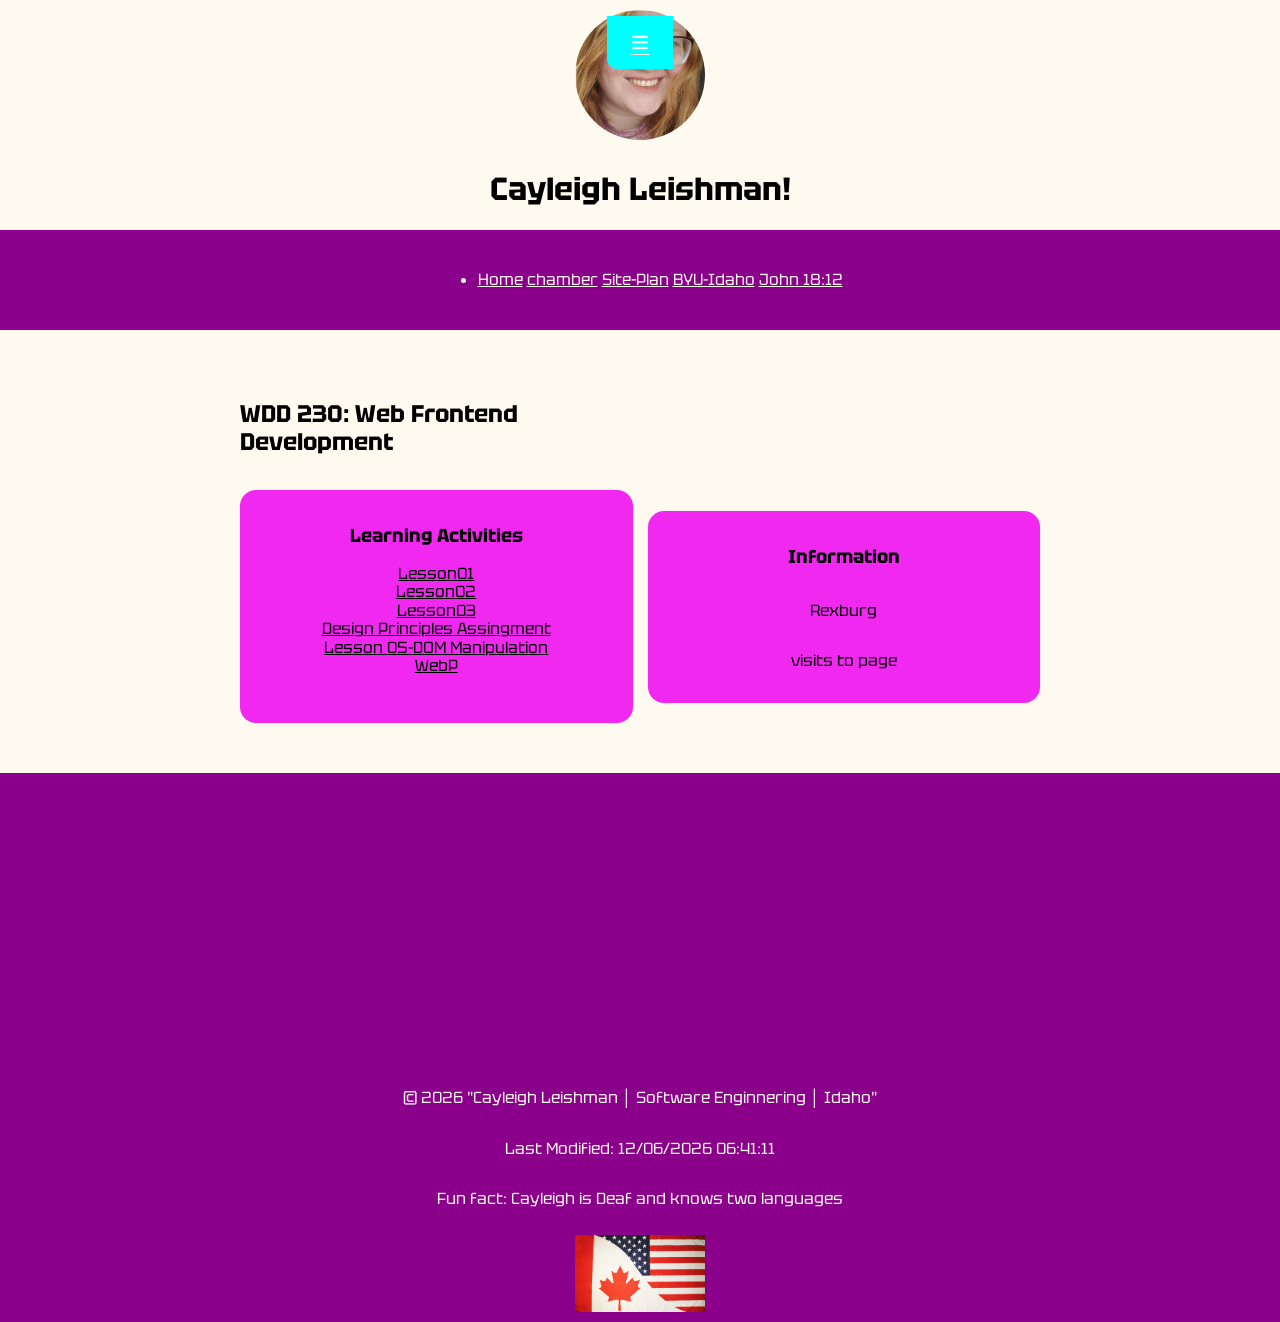
==== index.html @ 1617f6b6 "added webp landscape image link" ====
<!DOCTYPE html>
<html lang="en">

<head>
    <link rel="apple-touch-icon" sizes="180x180" href="images/favicon_io/apple-touch-icon.png">
    <link rel="icon" type="image/png" sizes="32x32" href="images/favicon_io/favicon-32x32.png">
    <link rel="icon" type="image/png" sizes="16x16" href="images/favicon_io/favicon-16x16.png">
    <link rel="manifest" href="/site.webmanifest">

    <meta charset="UTF-8">
    <meta name="viewport" content="width=device-width, initial-scale=1.0">
    <meta name="author" content="Cayleigh Leishman">
    <meta name="description" content="Course Assingment Portal for Cayleigh Leishman's WDD 23- Web Frontend Development Course.">
    <title>Cayleigh Leishman - WDD 230 - Web Frontend Development</title>

    <link rel="stylesheet" href="styles/normalization.css">
    <link rel="stylesheet" href="styles/base.css">
    <link rel="stylesheet" href="styles/larger.css">

    <script src="scripts/getdate.js" defer></script>
    <script src="scripts/menu.js" defer></script>
</head>

<body>
    <header> 
        <img src="images/cayleigh.png" alt="A gorgeous Readhead with glasses">
        <h1>Cayleigh Leishman!</h1>
    </header>

    <nav>
        <a href="#" id="menu"></a>
        <ul>
            <li>
                <a href = 'index.html'>Home</a>
                <a href = 'lesson03/chamber-site-plan.html'>chamber</a>
                <a href = 'chamber/'>Site-Plan</a>
                <a href = 'https://www.byui.edu/'>BYU-Idaho</a>
                <a href = 'https://www.churchofjesuschrist.org/study/scriptures/nt/john/8?lang=eng&id=p12#p12'>John 18:12</a>  <!--put in your favourite scripture--> 
            </li>
       </ul>
    </nav>


    <main>
        <h2>WDD 230: Web Frontend Development</h2>
        
        <section class="card firstcard">
            <h3>Learning Activities</h3>
            <a href = "lesson01.html"> Lesson01</a>
            <a href = "lesson02.html"> Lesson02</a>
            <a href = "lesson03.html"> Lesson03</a>
            <a href = "lesson02/design-principles.html">Design Principles Assingment</a>
            <a href="lesson05/bom.html">Lesson 05-DOM Manipulation</a>
            <!-- Used "https://convertio.co/download/1380c945b4b763ab1682d4e4f6f7ae545b6948/" to convert instead because previous website claimed I "Used" my limites -->
            <a href = "lesson03/images/landscape.webp">WebP</a>

            <ul> 
                <!--<li> </li> -->
            </ul>
        </section>

        <section class="card secondcard" >
            <h3>Information</h3>
            <p> Rexburg</p>
            <p>visits to page</p>

        </section>

    </main>




    <footer> 
        <iframe src="https://www.google.com/maps/embed?pb=!1m18!1m12!1m3!1d2878.994685492668!2d-111.78596552532389!3d43.8144696419877!2m3!1f0!2f0!3f0!3m2!1i1024!2i768!4f13.1!3m3!1m2!1s0x53540b03dc48a5cf%3A0x1e5534d3c38ef412!2sBrigham%20Young%20University-Idaho!5e0!3m2!1sen!2sus!4v1706305842684!5m2!1sen!2sus" width="400" height="300" style="border:0;" allowfullscreen="" loading="lazy" referrerpolicy="no-referrer-when-downgrade"></iframe>
        
        <!-- I used the professors website for this portion as well-->
        <p> © <span id="copyrightYear"></span>
        "Cayleigh Leishman │ Software Enginnering │ Idaho" </p>

        <p id="lastModified"></p>
        <!-- t>he Vertical bar took forever to find │││││-->

        <p>Fun fact: Cayleigh is Deaf and knows two languages</p>

        <img src="images/dual_flag.png" alt="A flag that has both the American flag and the Canadian flag combined together">
    </footer>

    
</body>

</html>
---- styles/normalization.css ----
/*! normalize.css v8.0.1 | MIT License | github.com/necolas/normalize.css */

/* Document
   ========================================================================== */

/**
 * 1. Correct the line height in all browsers.
 * 2. Prevent adjustments of font size after orientation changes in iOS.
 */

 html {
    line-height: 1.15; /* 1 */
    -webkit-text-size-adjust: 100%; /* 2 */
  }
  
  /* Sections
     ========================================================================== */
  
  /**
   * Remove the margin in all browsers.
   */
  
  body {
    margin: 0;
  }
  
  /**
   * Render the `main` element consistently in IE.
   */
  
  main {
    display: block;
  }
  
  /**
   * Correct the font size and margin on `h1` elements within `section` and
   * `article` contexts in Chrome, Firefox, and Safari.
   */
  
  h1 {
    font-size: 2em;
    margin: 0.67em 0;
  }
  
  /* Grouping content
     ========================================================================== */
  
  /**
   * 1. Add the correct box sizing in Firefox.
   * 2. Show the overflow in Edge and IE.
   */
  
  hr {
    box-sizing: content-box; /* 1 */
    height: 0; /* 1 */
    overflow: visible; /* 2 */
  }
  
  /**
   * 1. Correct the inheritance and scaling of font size in all browsers.
   * 2. Correct the odd `em` font sizing in all browsers.
   */
  
  pre {
    font-family: monospace, monospace; /* 1 */
    font-size: 1em; /* 2 */
  }
  
  /* Text-level semantics
     ========================================================================== */
  
  /**
   * Remove the gray background on active links in IE 10.
   */
  
  a {
    background-color: transparent;
  }
  
  /**
   * 1. Remove the bottom border in Chrome 57-
   * 2. Add the correct text decoration in Chrome, Edge, IE, Opera, and Safari.
   */
  
  abbr[title] {
    border-bottom: none; /* 1 */
    text-decoration: underline; /* 2 */
    text-decoration: underline dotted; /* 2 */
  }
  
  /**
   * Add the correct font weight in Chrome, Edge, and Safari.
   */
  
  b,
  strong {
    font-weight: bolder;
  }
  
  /**
   * 1. Correct the inheritance and scaling of font size in all browsers.
   * 2. Correct the odd `em` font sizing in all browsers.
   */
  
  code,
  kbd,
  samp {
    font-family: monospace, monospace; /* 1 */
    font-size: 1em; /* 2 */
  }
  
  /**
   * Add the correct font size in all browsers.
   */
  
  small {
    font-size: 80%;
  }
  
  /**
   * Prevent `sub` and `sup` elements from affecting the line height in
   * all browsers.
   */
  
  sub,
  sup {
    font-size: 75%;
    line-height: 0;
    position: relative;
    vertical-align: baseline;
  }
  
  sub {
    bottom: -0.25em;
  }
  
  sup {
    top: -0.5em;
  }
  
  /* Embedded content
     ========================================================================== */
  
  /**
   * Remove the border on images inside links in IE 10.
   */
  
  img {
    border-style: none;
  }
  
  /* Forms
     ========================================================================== */
  
  /**
   * 1. Change the font styles in all browsers.
   * 2. Remove the margin in Firefox and Safari.
   */
  
  button,
  input,
  optgroup,
  select,
  textarea {
    font-family: inherit; /* 1 */
    font-size: 100%; /* 1 */
    line-height: 1.15; /* 1 */
    margin: 0; /* 2 */
  }
  
  /**
   * Show the overflow in IE.
   * 1. Show the overflow in Edge.
   */
  
  button,
  input { /* 1 */
    overflow: visible;
  }
  
  /**
   * Remove the inheritance of text transform in Edge, Firefox, and IE.
   * 1. Remove the inheritance of text transform in Firefox.
   */
  
  button,
  select { /* 1 */
    text-transform: none;
  }
  
  /**
   * Correct the inability to style clickable types in iOS and Safari.
   */
  
  button,
  [type="button"],
  [type="reset"],
  [type="submit"] {
    -webkit-appearance: button;
  }
  
  /**
   * Remove the inner border and padding in Firefox.
   */
  
  button::-moz-focus-inner,
  [type="button"]::-moz-focus-inner,
  [type="reset"]::-moz-focus-inner,
  [type="submit"]::-moz-focus-inner {
    border-style: none;
    padding: 0;
  }
  
  /**
   * Restore the focus styles unset by the previous rule.
   */
  
  button:-moz-focusring,
  [type="button"]:-moz-focusring,
  [type="reset"]:-moz-focusring,
  [type="submit"]:-moz-focusring {
    outline: 1px dotted ButtonText;
  }
  
  /**
   * Correct the padding in Firefox.
   */
  
  fieldset {
    padding: 0.35em 0.75em 0.625em;
  }
  
  /**
   * 1. Correct the text wrapping in Edge and IE.
   * 2. Correct the color inheritance from `fieldset` elements in IE.
   * 3. Remove the padding so developers are not caught out when they zero out
   *    `fieldset` elements in all browsers.
   */
  
  legend {
    box-sizing: border-box; /* 1 */
    color: inherit; /* 2 */
    display: table; /* 1 */
    max-width: 100%; /* 1 */
    padding: 0; /* 3 */
    white-space: normal; /* 1 */
  }
  
  /**
   * Add the correct vertical alignment in Chrome, Firefox, and Opera.
   */
  
  progress {
    vertical-align: baseline;
  }
  
  /**
   * Remove the default vertical scrollbar in IE 10+.
   */
  
  textarea {
    overflow: auto;
  }
  
  /**
   * 1. Add the correct box sizing in IE 10.
   * 2. Remove the padding in IE 10.
   */
  
  [type="checkbox"],
  [type="radio"] {
    box-sizing: border-box; /* 1 */
    padding: 0; /* 2 */
  }
  
  /**
   * Correct the cursor style of increment and decrement buttons in Chrome.
   */
  
  [type="number"]::-webkit-inner-spin-button,
  [type="number"]::-webkit-outer-spin-button {
    height: auto;
  }
  
  /**
   * 1. Correct the odd appearance in Chrome and Safari.
   * 2. Correct the outline style in Safari.
   */
  
  [type="search"] {
    -webkit-appearance: textfield; /* 1 */
    outline-offset: -2px; /* 2 */
  }
  
  /**
   * Remove the inner padding in Chrome and Safari on macOS.
   */
  
  [type="search"]::-webkit-search-decoration {
    -webkit-appearance: none;
  }
  
  /**
   * 1. Correct the inability to style clickable types in iOS and Safari.
   * 2. Change font properties to `inherit` in Safari.
   */
  
  ::-webkit-file-upload-button {
    -webkit-appearance: button; /* 1 */
    font: inherit; /* 2 */
  }
  
  /* Interactive
     ========================================================================== */
  
  /*
   * Add the correct display in Edge, IE 10+, and Firefox.
   */
  
  details {
    display: block;
  }
  
  /*
   * Add the correct display in all browsers.
   */
  
  summary {
    display: list-item;
  }
  
  /* Misc
     ========================================================================== */
  
  /**
   * Add the correct display in IE 10+.
   */
  
  template {
    display: none;
  }
  
  /**
   * Add the correct display in IE 10.
   */
  
  [hidden] {
    display: none;
  }
---- styles/base.css ----
@import url('https://fonts.googleapis.com/css2?family=Bungee+Spice&family=Handlee&family=Nanum+Myeongjo&family=Playpen+Sans:wght@300&family=Silkscreen&family=Tektur&display=swap');

* {
    box-sizing: border-box;
}
header {
    background-color:FLORALWHITE;
    display:grid;
    place-items: center;

}

header img{ 
    border-radius: 85px;
}
header h1 {
    text-align: center;
}

img { 
    padding: 10px;
    width: 150px;
}

body { 
    
    font-family:'tektur', 'playpen+sans', 'silksreen', 'Nanum+Myeongjo', sans-serif;
    color: black;
    background-color: floralwhite;

}

/* assistance from professors site */
#menu{
    position:absolute;
    top:1rem; 
    display: block;
    background-color: aqua;
    border-radius: 0 0 0 10px;
    padding: .5rem;
}

#menu::before{
    content:"≡";
    font-size:2rem;
    padding:1rem;
}

/* what does the .show do? */
.show #menu::before{
    content:"x";

}

nav { 
    background-color: #8B008B;
    color:floralwhite;
    
}

nav a { 
    color: floralwhite;
}

nav a:hover{
    color:#f028f0;
}
main {
    Background-color: floralwhite;
    max-width: 800px;
    margin: 50px auto;


}

.card {
    background-color: #f028f0;
    width: 100%;
    padding: 16px;
    border-radius: 16px;
    
}
.card a{
    color:black;
}

.card a:hover{
    color:floralwhite;
}

footer {
    background-color: #8B008B;
    color:floralwhite; 
}

footer,h2,header,nav,main,section { 

    display:grid;
    place-items: center;


}
---- styles/larger.css ----
@media screen and (min-width:800px){
    
    nav {
        display: flex;
        gap:10px;
        justify-content: center;
        padding: 25px;
    }

    main{
        display: grid;
        gap: 15px;
        grid-template-columns: 1fr 1fr;
        grid-template-rows: auto 1fr;

    }

    .secondcard{
        grid-column: 2/3;
        grid-row: 2/3;
    }

   .firstcard{
        grid-column:1/2;
        grid-row:2/3;
   }
}
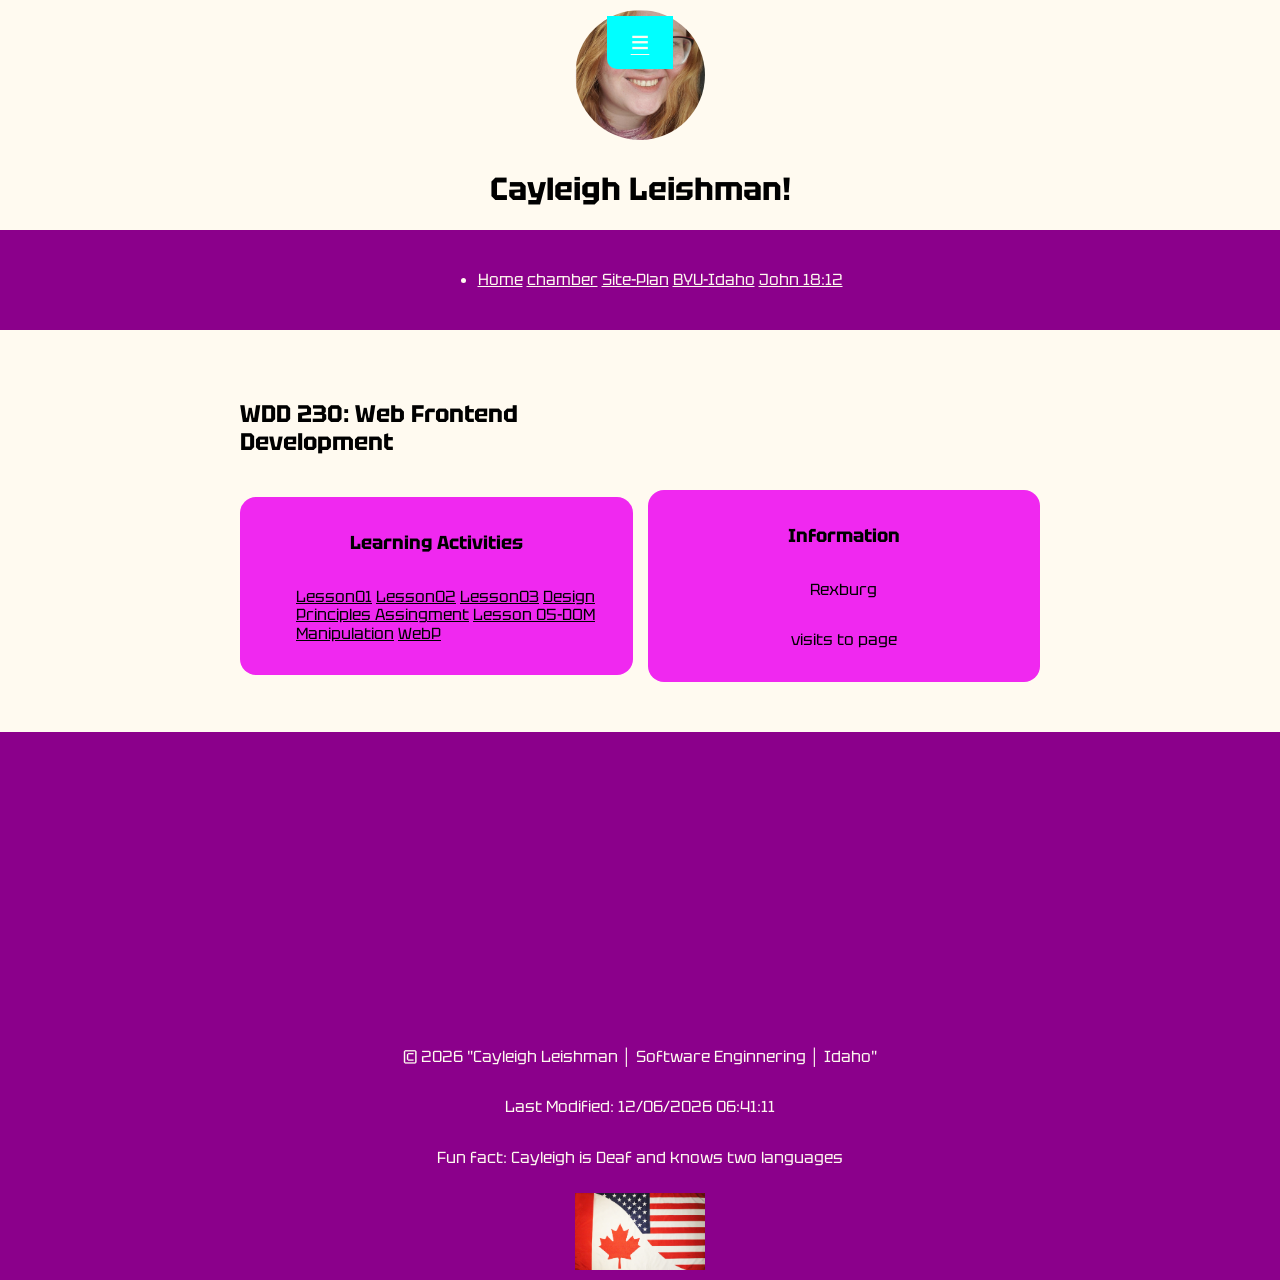
==== commit 578d0964: "updated linking (<href>) links" ====
--- a/index.html
+++ b/index.html
@@ -46,16 +46,14 @@
         
         <section class="card firstcard">
             <h3>Learning Activities</h3>
-            <a href = "lesson01.html"> Lesson01</a>
-            <a href = "lesson02.html"> Lesson02</a>
-            <a href = "lesson03.html"> Lesson03</a>
-            <a href = "lesson02/design-principles.html">Design Principles Assingment</a>
-            <a href="lesson05/bom.html">Lesson 05-DOM Manipulation</a>
-            <!-- Used "https://convertio.co/download/1380c945b4b763ab1682d4e4f6f7ae545b6948/" to convert instead because previous website claimed I "Used" my limites -->
-            <a href = "lesson03/images/landscape.webp">WebP</a>
-
             <ul> 
-                <!--<li> </li> -->
+                <a href = "lesson01/lesson01.html"> Lesson01</a>
+                <a href = "lesson02/lesson02.html"> Lesson02</a>
+                <a href = "lesson03/lesson03.html"> Lesson03</a>
+                <a href = "lesson02/design-principles.html">Design Principles Assingment</a>
+                <a href = "lesson05/bom.html">Lesson 05-DOM Manipulation</a>
+                <!-- Used "https://convertio.co/download/1380c945b4b763ab1682d4e4f6f7ae545b6948/" to convert instead because previous website claimed I "Used" my limites -->
+                <a href = "lesson03/images/landscape.webp">WebP</a>
             </ul>
         </section>
 
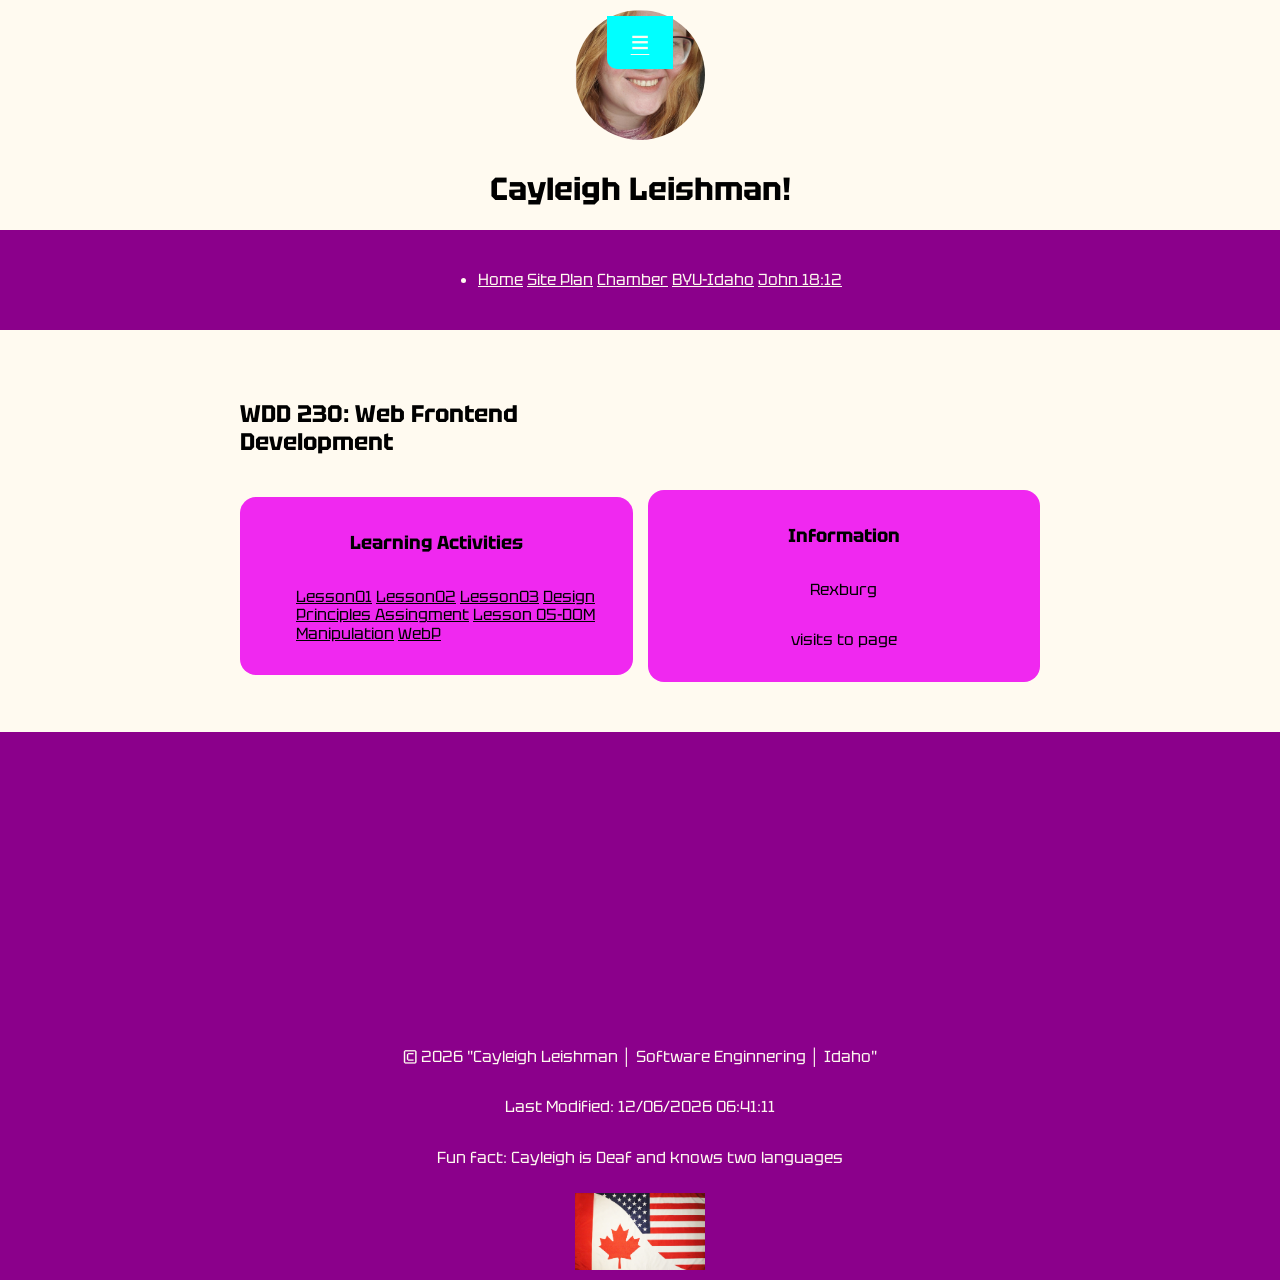
==== commit 44a08c9e: "changed Nav links" ====
--- a/index.html
+++ b/index.html
@@ -19,6 +19,7 @@
 
     <script src="scripts/getdate.js" defer></script>
     <script src="scripts/menu.js" defer></script>
+    
 </head>
 
 <body>
@@ -32,8 +33,8 @@
         <ul>
             <li>
                 <a href = 'index.html'>Home</a>
-                <a href = 'lesson03/chamber-site-plan.html'>chamber</a>
-                <a href = 'chamber/'>Site-Plan</a>
+                <a href = 'lesson03/chamber-site-plan.html'>Site Plan</a>
+                <a href = 'chamber/'>Chamber</a>
                 <a href = 'https://www.byui.edu/'>BYU-Idaho</a>
                 <a href = 'https://www.churchofjesuschrist.org/study/scriptures/nt/john/8?lang=eng&id=p12#p12'>John 18:12</a>  <!--put in your favourite scripture--> 
             </li>
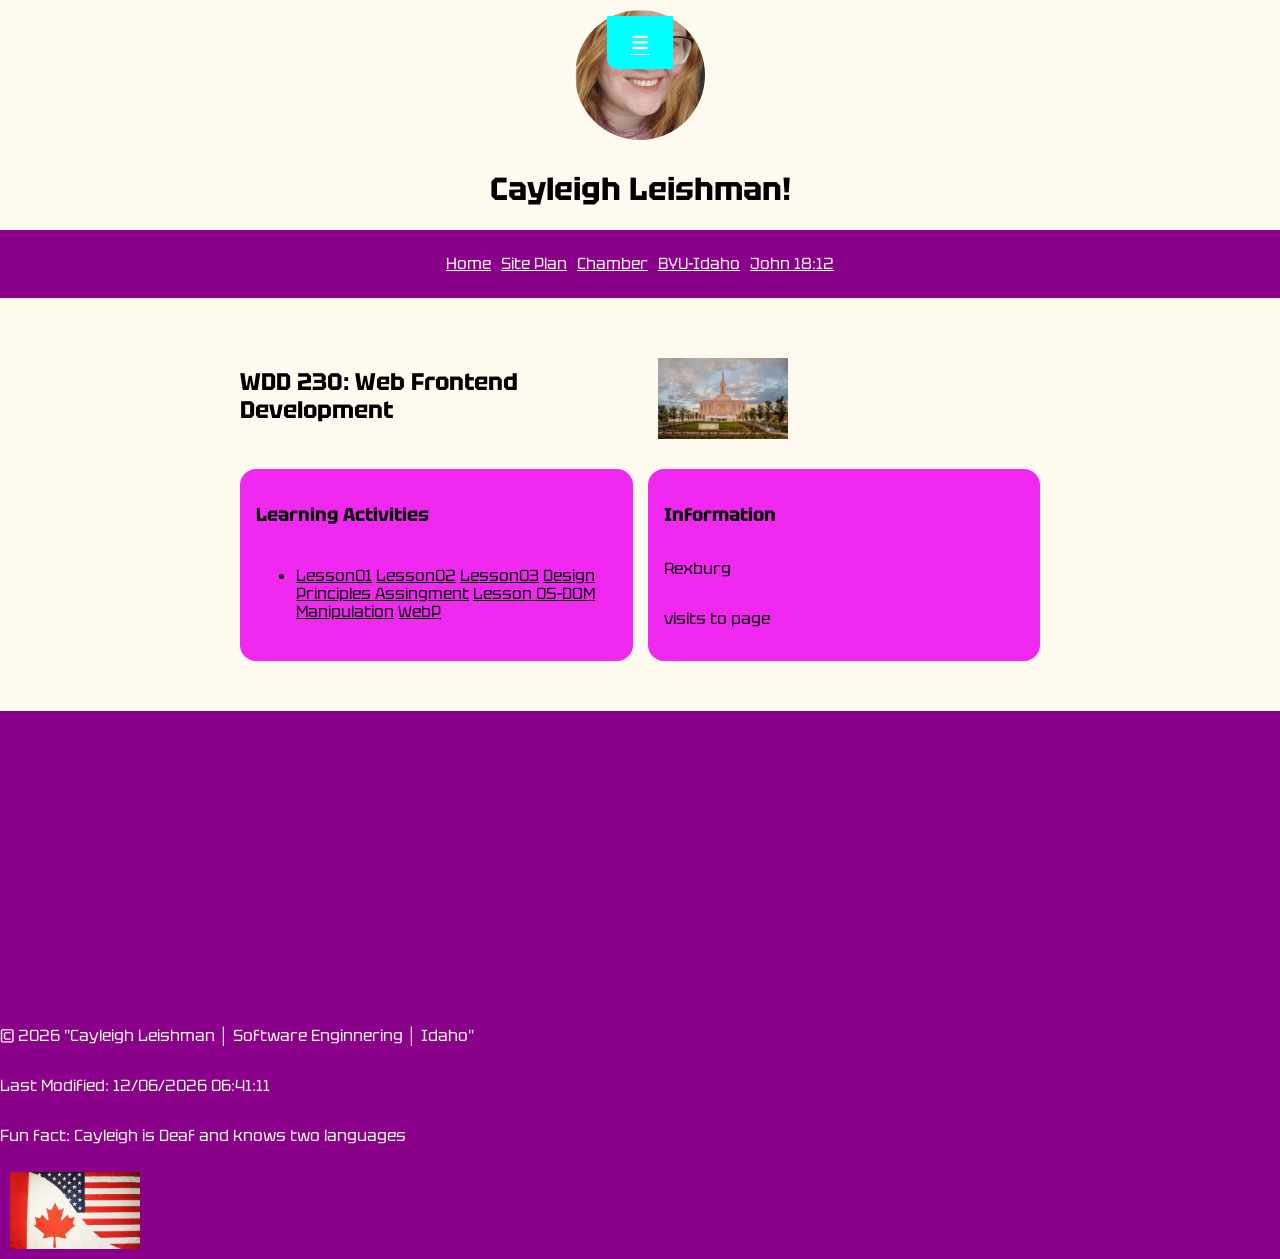
==== commit 2130eaa0: "added images, changed css and added <picture> elements" ====
--- a/index.html
+++ b/index.html
@@ -18,8 +18,8 @@
     <link rel="stylesheet" href="styles/larger.css">
 
     <script src="scripts/getdate.js" defer></script>
-    <script src="scripts/menu.js" defer></script>
-    
+    <script src="scripts/menu.js" defer></script> 
+
 </head>
 
 <body>
@@ -29,33 +29,43 @@
     </header>
 
     <nav>
-        <a href="#" id="menu"></a>
-        <ul>
-            <li>
-                <a href = 'index.html'>Home</a>
-                <a href = 'lesson03/chamber-site-plan.html'>Site Plan</a>
-                <a href = 'chamber/'>Chamber</a>
-                <a href = 'https://www.byui.edu/'>BYU-Idaho</a>
-                <a href = 'https://www.churchofjesuschrist.org/study/scriptures/nt/john/8?lang=eng&id=p12#p12'>John 18:12</a>  <!--put in your favourite scripture--> 
-            </li>
-       </ul>
+        <a href="#" id="menu"> 
+            <a href = 'index.html'>Home</a>
+            <a href = 'lesson03/chamber-site-plan.html'>Site Plan</a>
+            <a href = 'chamber/'>Chamber</a>
+            <a href = 'https://www.byui.edu/'>BYU-Idaho</a>                <a href = 'https://www.churchofjesuschrist.org/study/scriptures/nt/john/8?lang=eng&id=p12#p12'>John 18:12</a>  <!--put in your favourite scripture--> 
+        </a>
     </nav>
 
+    <main>
 
-    <main>
         <h2>WDD 230: Web Frontend Development</h2>
-        
+        <div class ="hero-image" >
+            <picture>
+                <source media ="(min-width:900px)"  srcset ="images/pocatello-idaho-temple-large.webp"   
+                <source media = "(min-width:1000)"  srcset="images/pocatello-idaho-temple-large.webp" alt="Pocatello, Idaho Tmeple">
+                <source media ="(min-width:800px)"  srcset ="images/pocatello_idaho_temple-medium.webp"  alt="Pocatello, Idaho Temple">
+                <source media = "(min-width:400px)" srcset ="images/pocatello_idaho_temple-small.webp"   alt="Pocatello, Idaho Temple">
+                <img                                src="images/pocatello_idaho_temple-medium.webp"     alt="Pocatello, Idaho Temple">
+            </picture>
+        </div>
+
         <section class="card firstcard">
             <h3>Learning Activities</h3>
             <ul> 
-                <a href = "lesson01/lesson01.html"> Lesson01</a>
-                <a href = "lesson02/lesson02.html"> Lesson02</a>
-                <a href = "lesson03/lesson03.html"> Lesson03</a>
-                <a href = "lesson02/design-principles.html">Design Principles Assingment</a>
-                <a href = "lesson05/bom.html">Lesson 05-DOM Manipulation</a>
+                <li>
+                    <a href = "lesson01/lesson01.html"> Lesson01</a>
+                    <a href = "lesson02/lesson02.html"> Lesson02</a>
+                    <a href = "lesson03/lesson03.html"> Lesson03</a>
+                    <a href = "lesson02/design-principles.html">Design Principles Assingment</a>
+                    <a href = "lesson05/bom.html">Lesson 05-DOM Manipulation</a>
+                    <a href = "lesson03/images/landscape.webp">WebP</a>
                 <!-- Used "https://convertio.co/download/1380c945b4b763ab1682d4e4f6f7ae545b6948/" to convert instead because previous website claimed I "Used" my limites -->
-                <a href = "lesson03/images/landscape.webp">WebP</a>
+                </li>
+
+               
             </ul>
+            
         </section>
 
         <section class="card secondcard" >
@@ -66,8 +76,6 @@
         </section>
 
     </main>
-
-
 
 
     <footer> 
--- a/styles/base.css
+++ b/styles/base.css
@@ -46,7 +46,6 @@
     padding:1rem;
 }
 
-/* what does the .show do? */
 .show #menu::before{
     content:"x";
 
@@ -65,13 +64,28 @@
 nav a:hover{
     color:#f028f0;
 }
+
 main {
     Background-color: floralwhite;
     max-width: 800px;
     margin: 50px auto;
+    /* grid-template-columns: ; */
+    gap: 15px;
+    grid-template-columns: 1fr 1fr;
+    grid-template-rows: auto 1fr;
+}
 
+/* used w3schools for help */
+.hero-image{
+
+    height:100%;
+    background-position: center;
+    background-repeat: no-repeat;
+    background-size: cover;
+    position: relative; 
 
 }
+
 
 .card {
     background-color: #f028f0;
@@ -96,7 +110,10 @@
 footer,h2,header,nav,main,section { 
 
     display:grid;
-    place-items: center;
+    /* this was center before I change dit to absolute */
+    place-items: absolute;
 
 
-}+}
+
+
--- a/styles/larger.css
+++ b/styles/larger.css
@@ -14,6 +14,17 @@
         grid-template-rows: auto 1fr;
 
     }
+    /* used w3schools for help */
+    .hero-image{
+        /* background-image: linear-gradient(rgba(0,0,0,0.5), rgba(0,0,0,0.5,)); */
+
+        height:50%;
+        background-position: center;
+        background-size: cover;
+        position: relative;
+        
+    
+    }
 
     .secondcard{
         grid-column: 2/3;
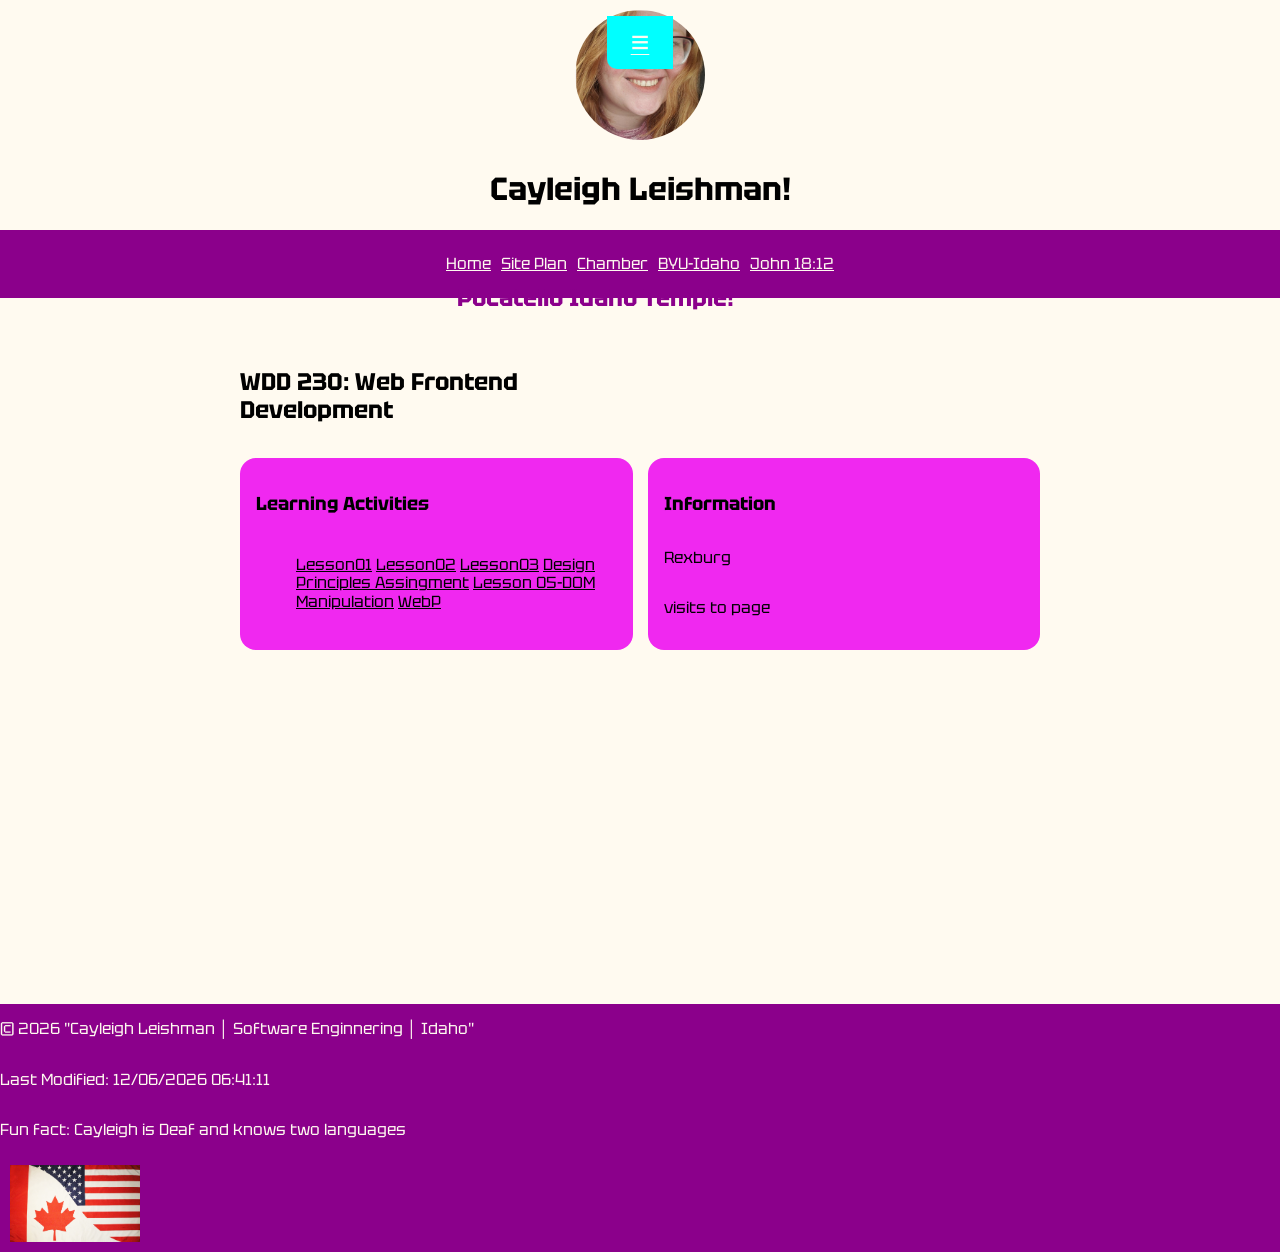
==== commit 0cc27454: "attempted to get the full size, but I don't think my webp is working. I can't figure out what it is" ====
--- a/index.html
+++ b/index.html
@@ -36,24 +36,26 @@
             <a href = 'https://www.byui.edu/'>BYU-Idaho</a>                <a href = 'https://www.churchofjesuschrist.org/study/scriptures/nt/john/8?lang=eng&id=p12#p12'>John 18:12</a>  <!--put in your favourite scripture--> 
         </a>
     </nav>
+    <div class ="hero-image" >
+                <picture>
+                    <source media ="(min-width:900px)"  srcset ="images/pocatello-idaho-temple-large.webp" alt="Pocatello, Idaho Temple">   
+                    <source media = "(min-width:1000)"  srcset="images/pocatello-idaho-temple-large.webp" alt="Pocatello, Idaho Tmeple">
+                    <source media ="(min-width:800px)"  srcset ="images/pocatello_idaho_temple-medium.webp"  alt="Pocatello, Idaho Temple">
+                    <source media = "(min-width:400px)" srcset ="images/pocatello_idaho_temple-small.webp"   alt="Pocatello, Idaho Temple">
+                    <!-- <img                                src="images/pocatello_idaho_temple-medium.webp"     alt="Pocatello, Idaho Temple">  -->
+                </picture> 
+                <div class="hero-text">
+                    <h2>Pocatello Idaho Temple!</h2>
+                </div> <!--class= hero-text  -->
 
+    </div> <!-- hero-image -->
     <main>
 
         <h2>WDD 230: Web Frontend Development</h2>
-        <div class ="hero-image" >
-            <picture>
-                <source media ="(min-width:900px)"  srcset ="images/pocatello-idaho-temple-large.webp"   
-                <source media = "(min-width:1000)"  srcset="images/pocatello-idaho-temple-large.webp" alt="Pocatello, Idaho Tmeple">
-                <source media ="(min-width:800px)"  srcset ="images/pocatello_idaho_temple-medium.webp"  alt="Pocatello, Idaho Temple">
-                <source media = "(min-width:400px)" srcset ="images/pocatello_idaho_temple-small.webp"   alt="Pocatello, Idaho Temple">
-                <img                                src="images/pocatello_idaho_temple-medium.webp"     alt="Pocatello, Idaho Temple">
-            </picture>
-        </div>
-
         <section class="card firstcard">
             <h3>Learning Activities</h3>
             <ul> 
-                <li>
+                
                     <a href = "lesson01/lesson01.html"> Lesson01</a>
                     <a href = "lesson02/lesson02.html"> Lesson02</a>
                     <a href = "lesson03/lesson03.html"> Lesson03</a>
@@ -61,11 +63,9 @@
                     <a href = "lesson05/bom.html">Lesson 05-DOM Manipulation</a>
                     <a href = "lesson03/images/landscape.webp">WebP</a>
                 <!-- Used "https://convertio.co/download/1380c945b4b763ab1682d4e4f6f7ae545b6948/" to convert instead because previous website claimed I "Used" my limites -->
-                </li>
+                
+            </ul>
 
-               
-            </ul>
-            
         </section>
 
         <section class="card secondcard" >
@@ -77,9 +77,10 @@
 
     </main>
 
+    <iframe src="https://www.google.com/maps/embed?pb=!1m18!1m12!1m3!1d2878.994685492668!2d-111.78596552532389!3d43.8144696419877!2m3!1f0!2f0!3f0!3m2!1i1024!2i768!4f13.1!3m3!1m2!1s0x53540b03dc48a5cf%3A0x1e5534d3c38ef412!2sBrigham%20Young%20University-Idaho!5e0!3m2!1sen!2sus!4v1706305842684!5m2!1sen!2sus" width="400" height="300" style="border:0;" allowfullscreen="" loading="lazy" referrerpolicy="no-referrer-when-downgrade"></iframe>
 
     <footer> 
-        <iframe src="https://www.google.com/maps/embed?pb=!1m18!1m12!1m3!1d2878.994685492668!2d-111.78596552532389!3d43.8144696419877!2m3!1f0!2f0!3f0!3m2!1i1024!2i768!4f13.1!3m3!1m2!1s0x53540b03dc48a5cf%3A0x1e5534d3c38ef412!2sBrigham%20Young%20University-Idaho!5e0!3m2!1sen!2sus!4v1706305842684!5m2!1sen!2sus" width="400" height="300" style="border:0;" allowfullscreen="" loading="lazy" referrerpolicy="no-referrer-when-downgrade"></iframe>
+
         
         <!-- I used the professors website for this portion as well-->
         <p> © <span id="copyrightYear"></span>
--- a/styles/base.css
+++ b/styles/base.css
@@ -3,6 +3,7 @@
 * {
     box-sizing: border-box;
 }
+
 header {
     background-color:FLORALWHITE;
     display:grid;
@@ -13,6 +14,7 @@
 header img{ 
     border-radius: 85px;
 }
+
 header h1 {
     text-align: center;
 }
@@ -48,13 +50,11 @@
 
 .show #menu::before{
     content:"x";
-
 }
 
 nav { 
     background-color: #8B008B;
     color:floralwhite;
-    
 }
 
 nav a { 
@@ -76,16 +76,27 @@
 }
 
 /* used w3schools for help */
-.hero-image{
-
+.hero-image {
+   
     height:100%;
     background-position: center;
+    position: absolute;
+    left: 45.5%;
     background-repeat: no-repeat;
     background-size: cover;
-    position: relative; 
+    
 
 }
 
+/* copied from w3schools */
+.hero-text {
+    text-align: center;
+    position: absolute;
+    top: 50%;
+    left: 1%;
+    transform: translate(-50%, -50%);
+    color: #8B008B;
+}
 
 .card {
     background-color: #f028f0;
@@ -102,12 +113,12 @@
     color:floralwhite;
 }
 
-footer {
+footer{
     background-color: #8B008B;
     color:floralwhite; 
 }
 
-footer,h2,header,nav,main,section { 
+footer,h2,header,nav,main,section{ 
 
     display:grid;
     /* this was center before I change dit to absolute */
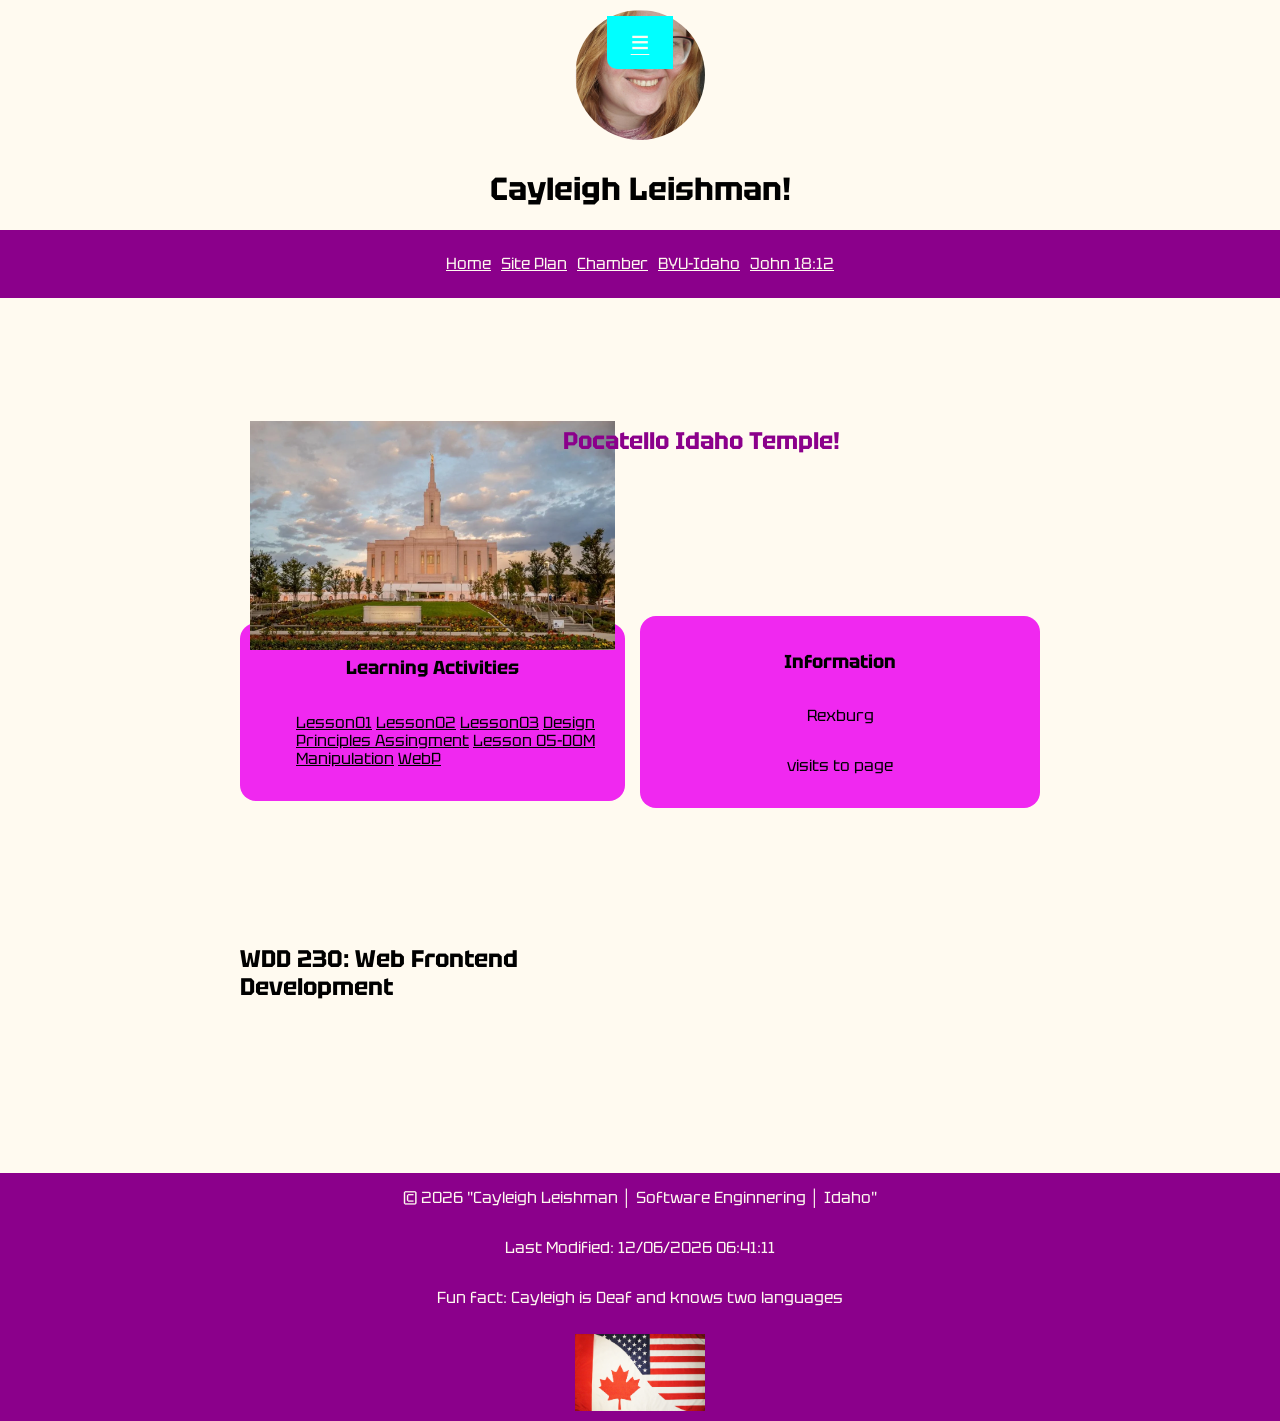
==== commit 97fd3eb5: "Changed image names and got image working." ====
--- a/index.html
+++ b/index.html
@@ -36,32 +36,33 @@
             <a href = 'https://www.byui.edu/'>BYU-Idaho</a>                <a href = 'https://www.churchofjesuschrist.org/study/scriptures/nt/john/8?lang=eng&id=p12#p12'>John 18:12</a>  <!--put in your favourite scripture--> 
         </a>
     </nav>
-    <div class ="hero-image" >
-                <picture>
-                    <source media ="(min-width:900px)"  srcset ="images/pocatello-idaho-temple-large.webp" alt="Pocatello, Idaho Temple">   
-                    <source media = "(min-width:1000)"  srcset="images/pocatello-idaho-temple-large.webp" alt="Pocatello, Idaho Tmeple">
-                    <source media ="(min-width:800px)"  srcset ="images/pocatello_idaho_temple-medium.webp"  alt="Pocatello, Idaho Temple">
-                    <source media = "(min-width:400px)" srcset ="images/pocatello_idaho_temple-small.webp"   alt="Pocatello, Idaho Temple">
-                    <!-- <img                                src="images/pocatello_idaho_temple-medium.webp"     alt="Pocatello, Idaho Temple">  -->
+
+    <main>
+        <div class ="hero-image" >
+            <picture>
+                 <source media ="(min-width:1000px)"  srcset ="images/large-pocatello-temple.webp" alt="Pocatello, Idaho Temple">   
+                 <source media ="(min-width:800px)"  srcset ="images/medium-pocatello-temple.webp"  alt="Pocatello, Idaho Temple">
+                 <source media = "(min-width:400px)" srcset ="images/small-pocatello-temple.webp"   alt="Pocatello, Idaho Temple">
+            
+                <img src="images/medium-pocatello-temple.webp" style="width: 100%;" alt="Pocatello, Idaho Temple">
                 </picture> 
-                <div class="hero-text">
-                    <h2>Pocatello Idaho Temple!</h2>
-                </div> <!--class= hero-text  -->
+        </div> <!-- hero-image -->
 
-    </div> <!-- hero-image -->
-    <main>
+        <div class="hero-text">
+             <h2>Pocatello Idaho Temple!</h2>
+        </div> <!--class= hero-text  -->
 
         <h2>WDD 230: Web Frontend Development</h2>
+
         <section class="card firstcard">
             <h3>Learning Activities</h3>
-            <ul> 
-                
-                    <a href = "lesson01/lesson01.html"> Lesson01</a>
-                    <a href = "lesson02/lesson02.html"> Lesson02</a>
-                    <a href = "lesson03/lesson03.html"> Lesson03</a>
-                    <a href = "lesson02/design-principles.html">Design Principles Assingment</a>
-                    <a href = "lesson05/bom.html">Lesson 05-DOM Manipulation</a>
-                    <a href = "lesson03/images/landscape.webp">WebP</a>
+            <ul>
+                <a href = "lesson01/lesson01.html"> Lesson01</a>
+                <a href = "lesson02/lesson02.html"> Lesson02</a>
+                <a href = "lesson03/lesson03.html"> Lesson03</a>
+                <a href = "lesson02/design-principles.html">Design Principles Assingment</a>
+                <a href = "lesson05/bom.html">Lesson 05-DOM Manipulation</a>
+                <a href = "lesson03/images/landscape.webp">WebP</a>
                 <!-- Used "https://convertio.co/download/1380c945b4b763ab1682d4e4f6f7ae545b6948/" to convert instead because previous website claimed I "Used" my limites -->
                 
             </ul>
@@ -75,9 +76,10 @@
 
         </section>
 
+        <iframe src="https://www.google.com/maps/embed?pb=!1m18!1m12!1m3!1d2878.994685492668!2d-111.78596552532389!3d43.8144696419877!2m3!1f0!2f0!3f0!3m2!1i1024!2i768!4f13.1!3m3!1m2!1s0x53540b03dc48a5cf%3A0x1e5534d3c38ef412!2sBrigham%20Young%20University-Idaho!5e0!3m2!1sen!2sus!4v1706305842684!5m2!1sen!2sus" width="400" height="300" style="border:0;" allowfullscreen="" loading="lazy" referrerpolicy="no-referrer-when-downgrade"></iframe>
+
     </main>
 
-    <iframe src="https://www.google.com/maps/embed?pb=!1m18!1m12!1m3!1d2878.994685492668!2d-111.78596552532389!3d43.8144696419877!2m3!1f0!2f0!3f0!3m2!1i1024!2i768!4f13.1!3m3!1m2!1s0x53540b03dc48a5cf%3A0x1e5534d3c38ef412!2sBrigham%20Young%20University-Idaho!5e0!3m2!1sen!2sus!4v1706305842684!5m2!1sen!2sus" width="400" height="300" style="border:0;" allowfullscreen="" loading="lazy" referrerpolicy="no-referrer-when-downgrade"></iframe>
 
     <footer> 
 
--- a/styles/base.css
+++ b/styles/base.css
@@ -55,6 +55,7 @@
 nav { 
     background-color: #8B008B;
     color:floralwhite;
+   
 }
 
 nav a { 
@@ -69,31 +70,27 @@
     Background-color: floralwhite;
     max-width: 800px;
     margin: 50px auto;
-    /* grid-template-columns: ; */
     gap: 15px;
-    grid-template-columns: 1fr 1fr;
+    grid-template-columns: 1fr 1fr 1fr;
     grid-template-rows: auto 1fr;
 }
 
 /* used w3schools for help */
 .hero-image {
-   
-    height:100%;
+    width: 100%;
+    grid-template-columns: 100%;
+    
+    position: absolute;
+    background-size: cover;
     background-position: center;
-    position: absolute;
-    left: 45.5%;
-    background-repeat: no-repeat;
-    background-size: cover;
-    
-
 }
 
 /* copied from w3schools */
 .hero-text {
     text-align: center;
-    position: absolute;
-    top: 50%;
-    left: 1%;
+    position: sticky;
+    /* top: 50%;
+    left: 50%; */
     transform: translate(-50%, -50%);
     color: #8B008B;
 }
@@ -121,8 +118,7 @@
 footer,h2,header,nav,main,section{ 
 
     display:grid;
-    /* this was center before I change dit to absolute */
-    place-items: absolute;
+    place-items: center;
 
 
 }
